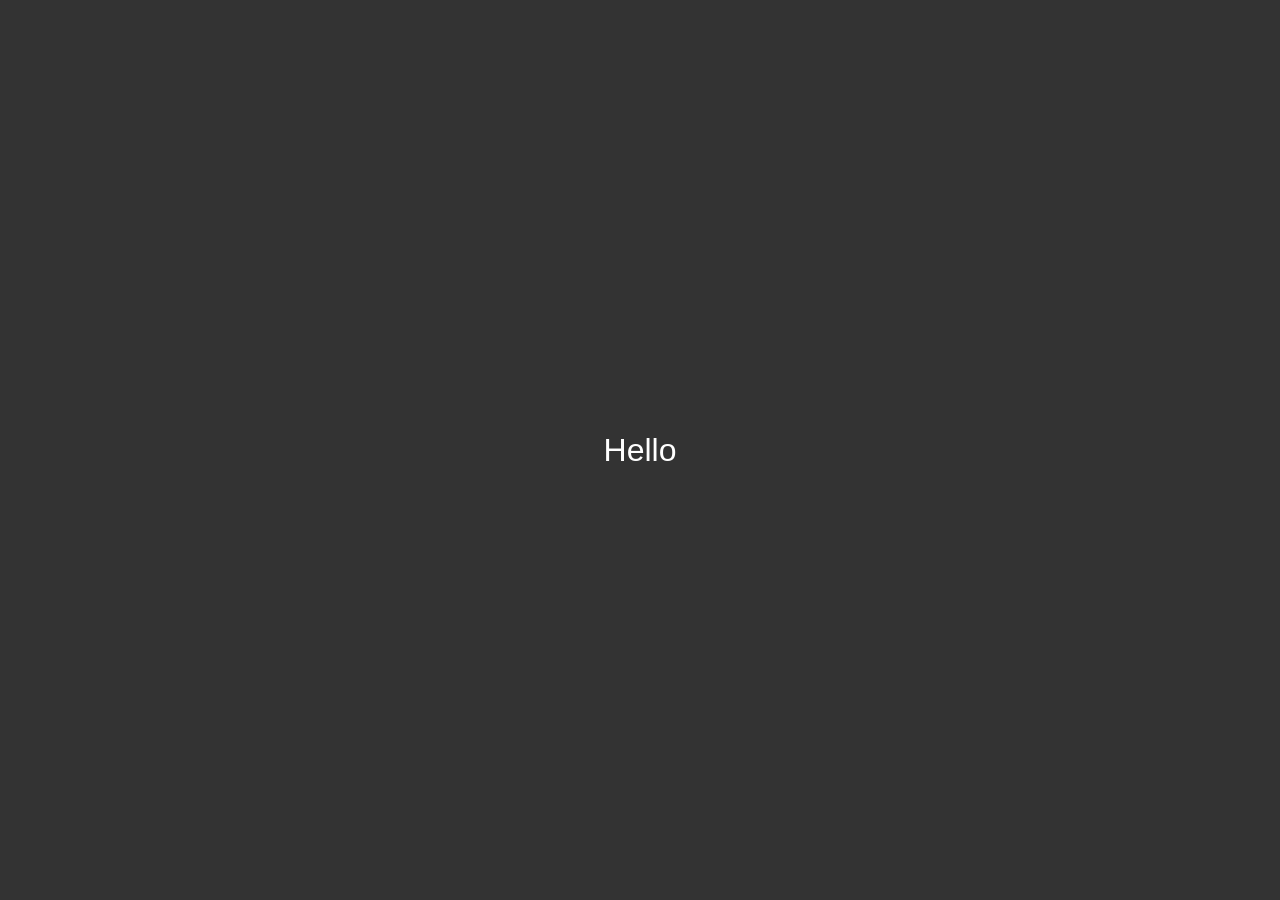
==== parameters.html @ dce9a631 "Create parameters.html" ====
<!DOCTYPE html>
<html lang="en">
<head>
  <meta charset="UTF-8">
  <title>UTM Demo</title>
  <style>
    body {
      margin: 0;
      height: 100vh;
      display: flex;
      justify-content: center;
      align-items: center;
      font-family: Arial, sans-serif;
      font-size: 32px;
      color: white;
      background-color: #333;
    }
  </style>
</head>
<body>
  <div id="message">Hello</div>

  <script>
    // Read URL parameters
    const params = new URLSearchParams(window.location.search);

    const color = params.get("color");
    const name = params.get("name");

    // Change background color if provided
    if (color) {
      document.body.style.backgroundColor = color;
    }

    // Update message if name exists
    if (name) {
      document.getElementById("message").textContent = `Hello ${name}`;
    }
  </script>
</body>
</html>

<!-- https://guddu.com?color=red&name=raj -->
<!-- https://dev.to/robert96/get-url-parameters-with-javascript-1ah6 -->
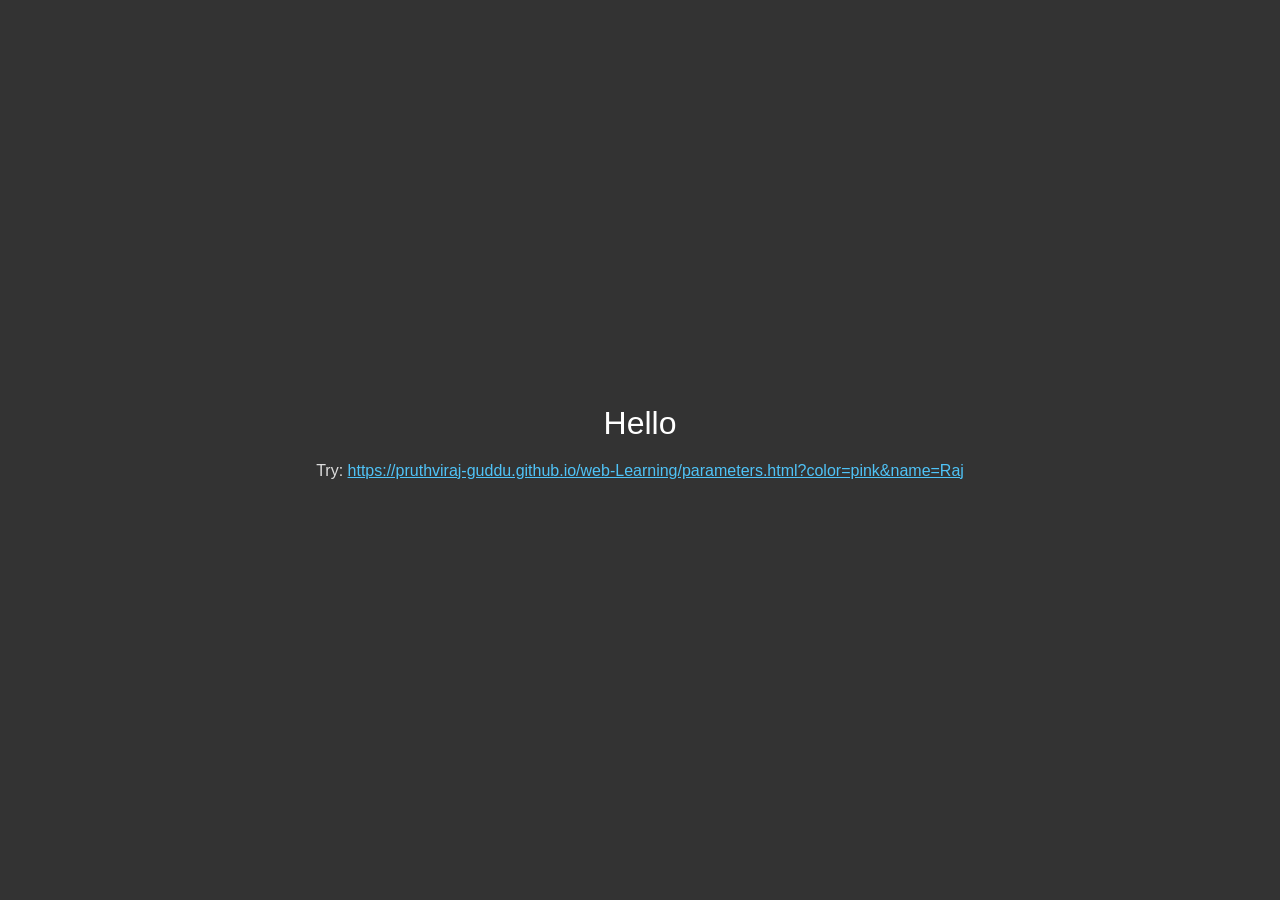
==== commit 5db04997: "add index file" ====
--- a/parameters.html
+++ b/parameters.html
@@ -8,6 +8,7 @@
       margin: 0;
       height: 100vh;
       display: flex;
+      flex-direction: column;
       justify-content: center;
       align-items: center;
       font-family: Arial, sans-serif;
@@ -15,31 +16,48 @@
       color: white;
       background-color: #333;
     }
+
+    #example {
+      display: none;
+      margin-top: 20px;
+      font-size: 16px;
+      color: #ddd;
+      text-align: center;
+    }
+
+    #example a {
+      color: #4fc3f7;
+    }
   </style>
 </head>
 <body>
   <div id="message">Hello</div>
 
+  <p id="example">
+    Try:
+    <a href="https://pruthviraj-guddu.github.io/web-Learning/parameters.html?color=pink&name=Raj">
+      https://pruthviraj-guddu.github.io/web-Learning/parameters.html?color=pink&name=Raj
+    </a>
+  </p>
+
   <script>
-    // Read URL parameters
     const params = new URLSearchParams(window.location.search);
 
     const color = params.get("color");
     const name = params.get("name");
 
-    // Change background color if provided
+    // Show example if no parameters were provided
+    if (!window.location.search) {
+      document.getElementById("example").style.display = "block";
+    }
+
     if (color) {
       document.body.style.backgroundColor = color;
     }
 
-    // Update message if name exists
     if (name) {
       document.getElementById("message").textContent = `Hello ${name}`;
     }
   </script>
 </body>
-</html>
-
-<!-- https://guddu.com?color=red&name=raj -->
-<!-- https://dev.to/robert96/get-url-parameters-with-javascript-1ah6 -->
-
+</html>
